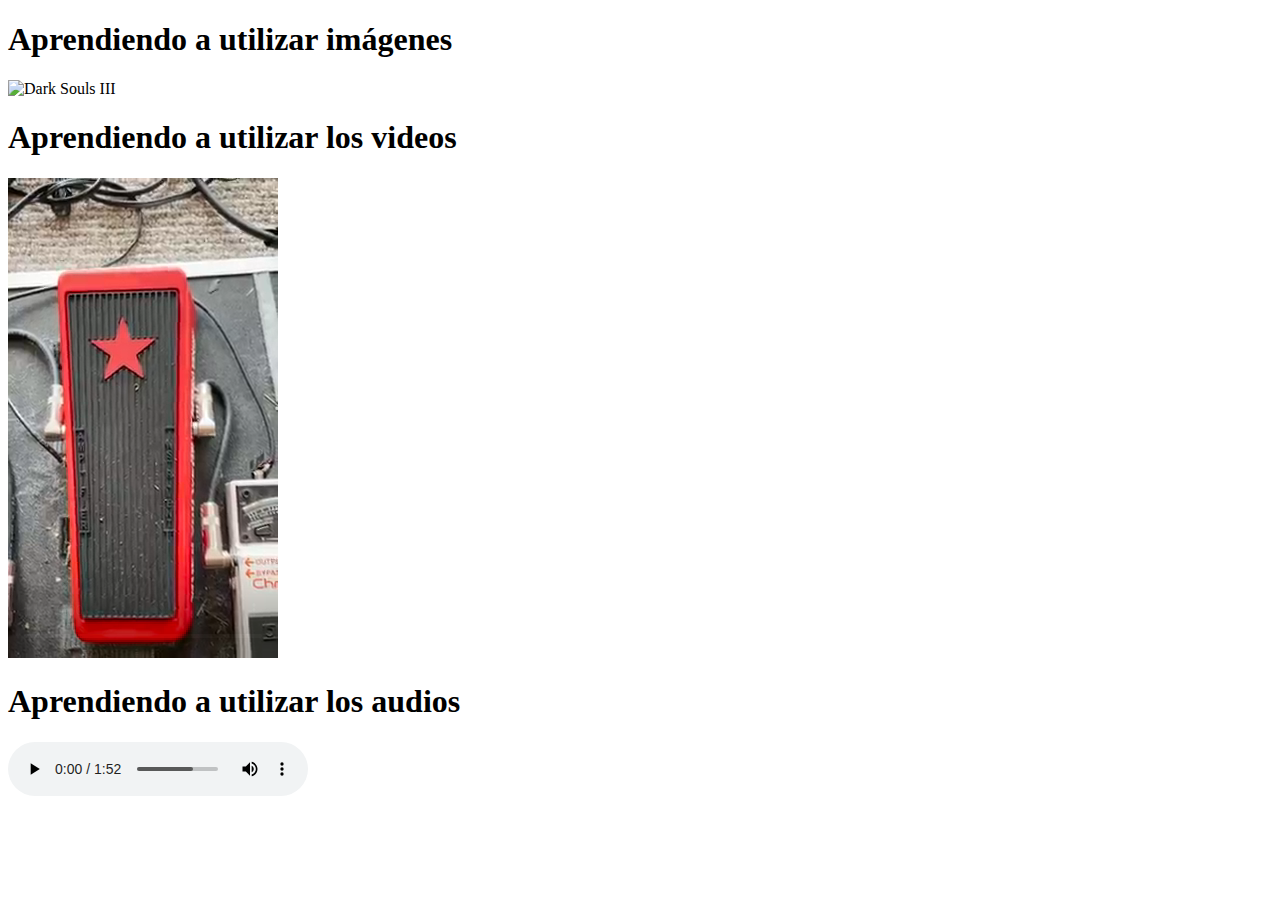
==== ejercicio4/index.html @ 85cb6ba6 "Add files via upload" ====
<!DOCTYPE html>
<html lang="en">
  <head>
    <meta charset="UTF-8" />
    <meta http-equiv="X-UA-Compatible" content="IE=edge" />
    <meta name="viewport" content="width=device-width, initial-scale=1.0" />
    <title>Document</title>
  </head>
  <body>
    <section>
      <h1>Aprendiendo a utilizar imágenes</h1>
      <img
        src="https://image.api.playstation.com/cdn/UP0700/CUSA03388_00/v8JlD8KcQUtTqaLBmpFnj1ESRR5zMkLk.png"
        alt="Dark Souls III"
      />
    </section>
    <section>
      <h1>Aprendiendo a utilizar los videos</h1>
      <video controls loop autoplay muted>
        <source src="./assets/video.mp4" type="video/mp4" />
      </video>
    </section>
    <section>
      <h1>Aprendiendo a utilizar los audios</h1>
      <audio controls loop autoplay>
        <source src="./assets/audio.mp3" type="audio/mp3" />
    </audio>
    </section>
  </body>
</html>
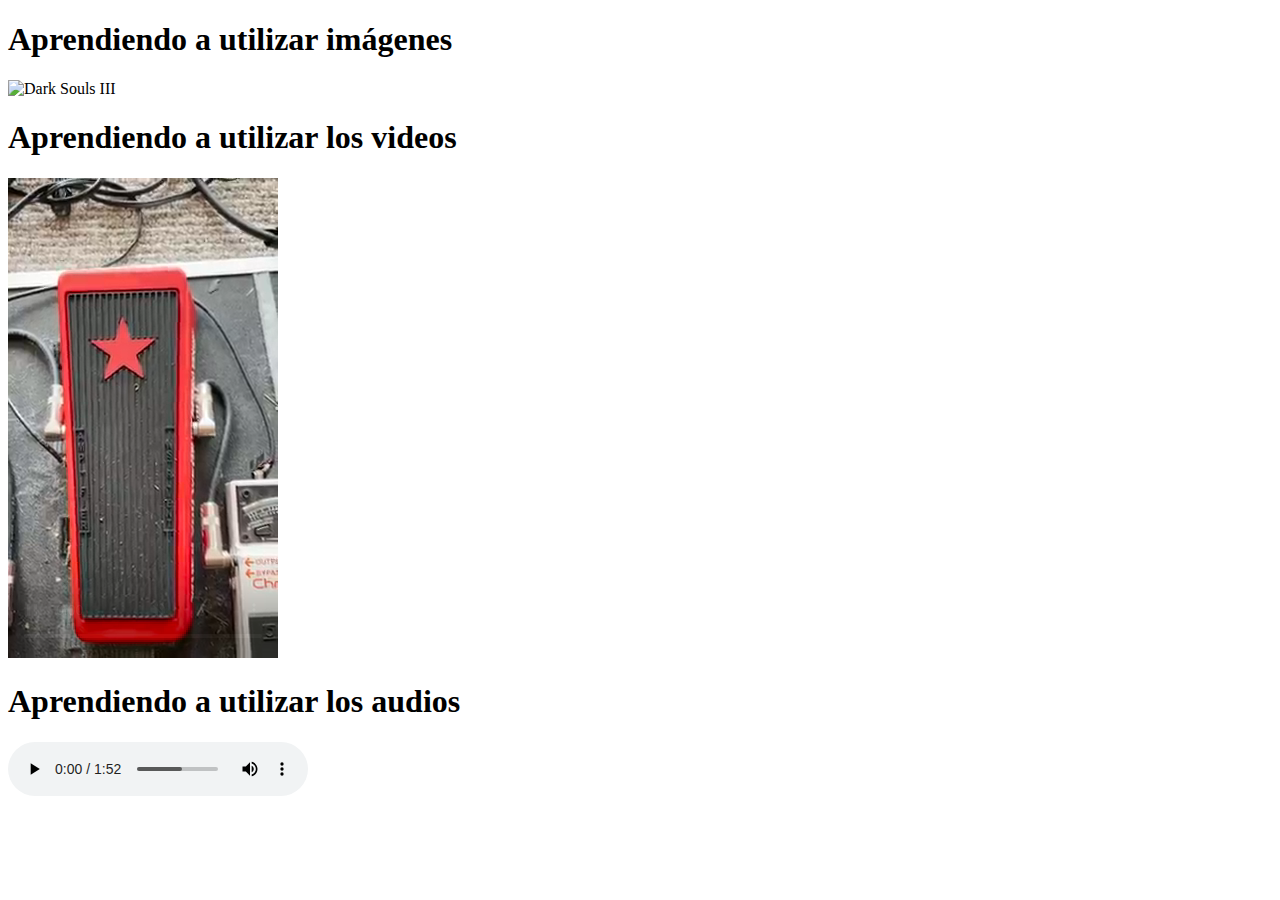
==== commit ea2cbf0d: "Update index.html" ====
--- a/ejercicio4/index.html
+++ b/ejercicio4/index.html
@@ -4,7 +4,7 @@
     <meta charset="UTF-8" />
     <meta http-equiv="X-UA-Compatible" content="IE=edge" />
     <meta name="viewport" content="width=device-width, initial-scale=1.0" />
-    <title>Document</title>
+    <title>Imagenes,Videos y Audios</title>
   </head>
   <body>
     <section>
